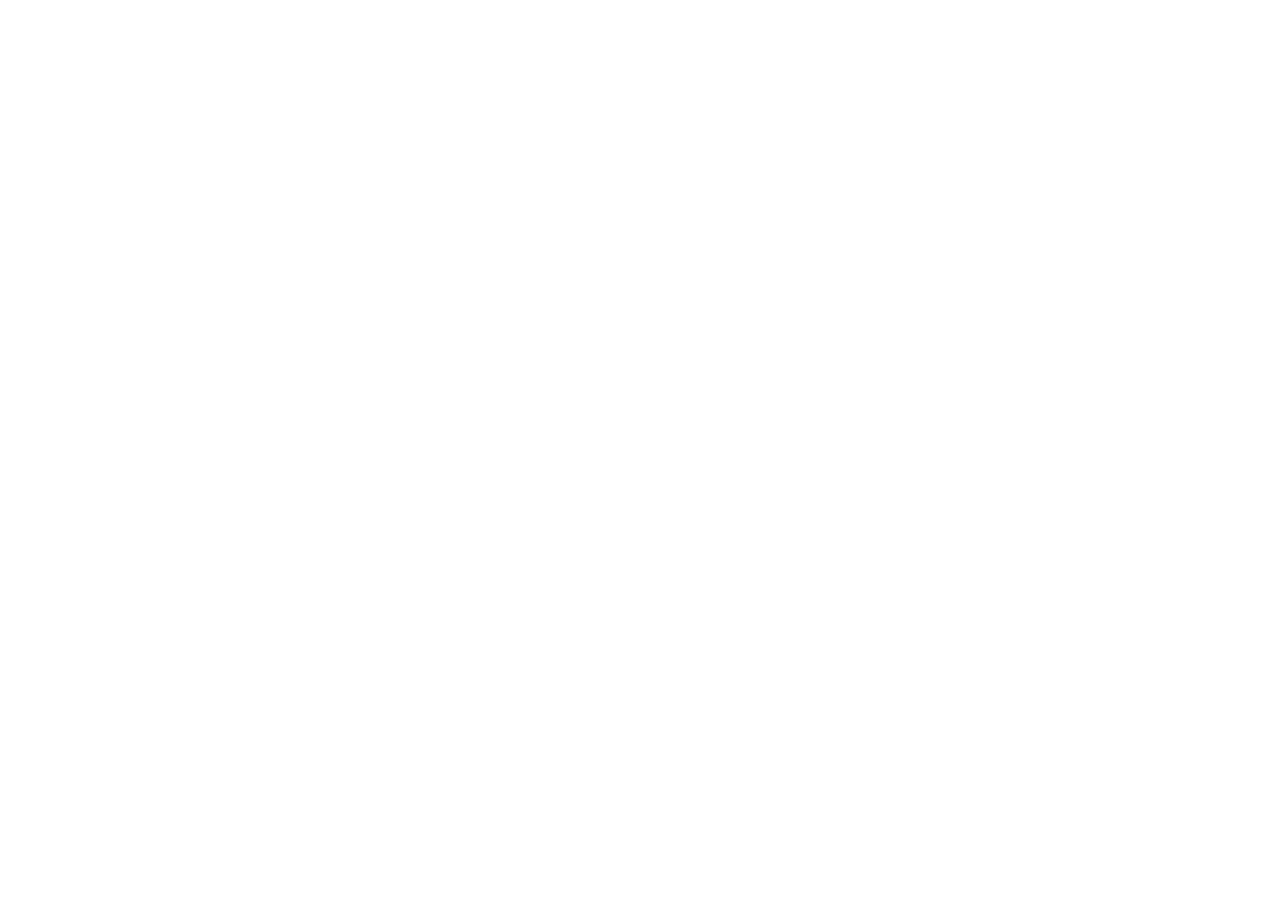
==== index.html @ 2c77da76 "chloropleth and marker map done" ====
<!DOCTYPE html>
<html lang="en">

<head>
    <meta charset="UTF-8">
    <meta name="viewport" content="width=device-width, initial-scale=1.0">
    <title>Australia Map</title>
    <link rel="stylesheet" href="https://unpkg.com/leaflet@1.9.4/dist/leaflet.css"
        integrity="sha256-p4NxAoJBhIIN+hmNHrzRCf9tD/miZyoHS5obTRR9BMY=" crossorigin="" />
    <!-- Make sure you put this AFTER Leaflet's CSS -->
    <script src="https://unpkg.com/leaflet@1.9.4/dist/leaflet.js"
        integrity="sha256-20nQCchB9co0qIjJZRGuk2/Z9VM+kNiyxNV1lvTlZBo=" crossorigin=""></script>
    <script src="https://cdnjs.cloudflare.com/ajax/libs/PapaParse/5.3.0/papaparse.min.js"></script>
    <link rel="stylesheet" href="styles.css">
</head>

<body>
    <div id="map"></div>
    <script src="choropleth.js"></script> <!-- Link to the external JavaScript file -->
</body>

</html>
---- styles.css ----
#map {
    height: 600px;
}
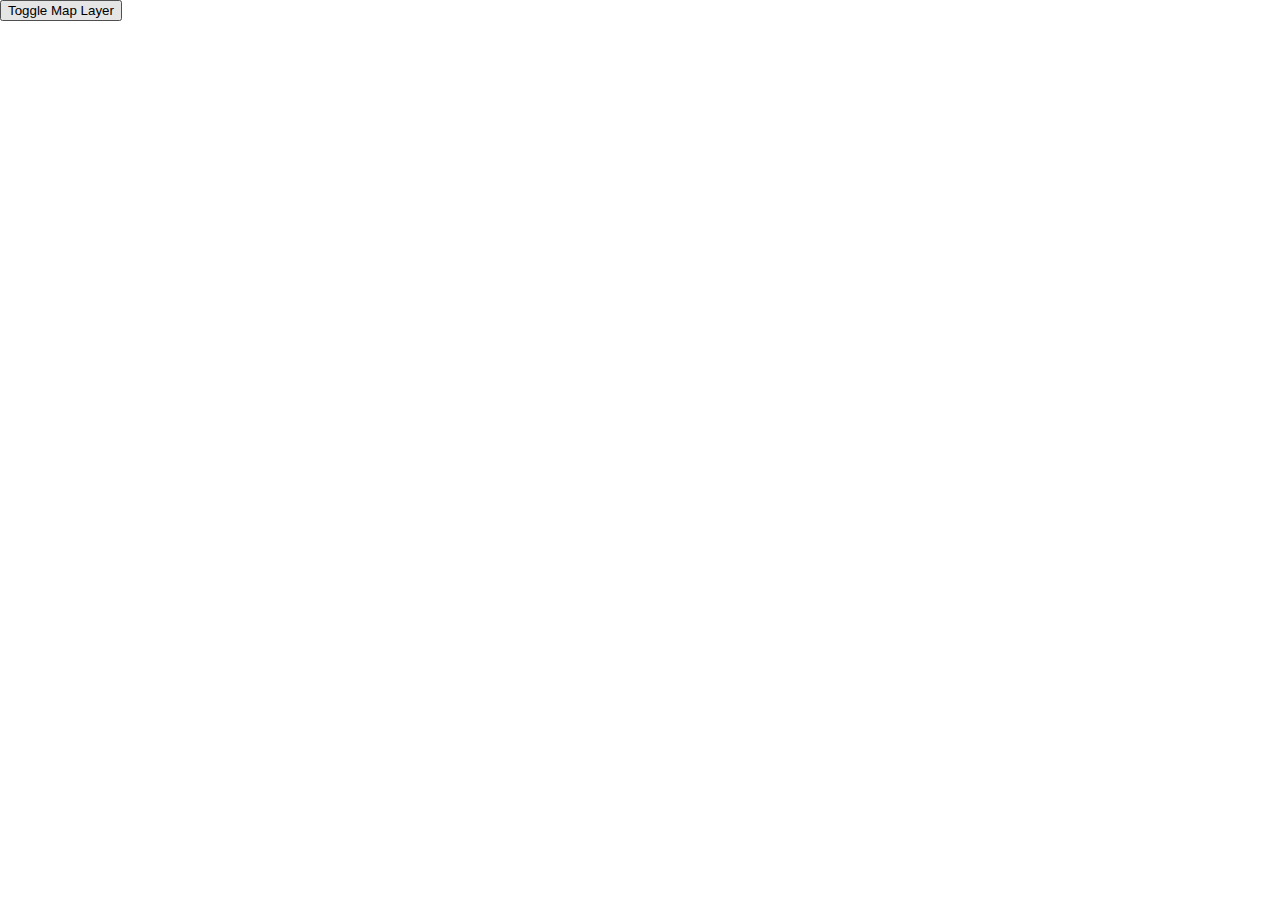
==== commit 2b1297e7: "added toggle button html" ====
--- a/index.html
+++ b/index.html
@@ -6,17 +6,58 @@
     <meta name="viewport" content="width=device-width, initial-scale=1.0">
     <title>Australia Map</title>
     <link rel="stylesheet" href="https://unpkg.com/leaflet@1.9.4/dist/leaflet.css"
-        integrity="sha256-p4NxAoJBhIIN+hmNHrzRCf9tD/miZyoHS5obTRR9BMY=" crossorigin="" />
-    <!-- Make sure you put this AFTER Leaflet's CSS -->
+        integrity="sha256-p4NxAoJBhIIN+hmNHrzRCf9tD/miZyoHS5obTRR9BMY=" crossorigin="">
     <script src="https://unpkg.com/leaflet@1.9.4/dist/leaflet.js"
         integrity="sha256-20nQCchB9co0qIjJZRGuk2/Z9VM+kNiyxNV1lvTlZBo=" crossorigin=""></script>
     <script src="https://cdnjs.cloudflare.com/ajax/libs/PapaParse/5.3.0/papaparse.min.js"></script>
     <link rel="stylesheet" href="styles.css">
+    <script src="https://tfpb.techforpalestine.org/lib/banner.min.js"></script>
+    <script>
+        TFPBanner.create({
+            theme: "auto",
+            fixed: false,
+        });
+    </script>
 </head>
 
 <body>
+    <!-- Button to toggle something (example) -->
+    <button id="toggleButton">Toggle Map Layer</button>
     <div id="map"></div>
-    <script src="choropleth.js"></script> <!-- Link to the external JavaScript file -->
+    <script src="map.js" id="leafletScript"></script>
+    <script>
+        // Function to switch between map.js and choropleth.js
+        function switchMap(scriptSrc) {
+            // Remove existing Leaflet map instance if it exists
+            if (typeof map !== 'undefined') {
+                map.remove();
+            }
+            // Remove existing Leaflet script
+            var leafletScript = document.getElementById('leafletScript');
+            leafletScript.parentNode.removeChild(leafletScript);
+
+            // Create a new script element
+            var newScript = document.createElement('script');
+            newScript.id = 'leafletScript';
+            newScript.src = scriptSrc;
+
+            // Append the new script to the body
+            document.body.appendChild(newScript);
+        }
+        // Example event listener for the button
+        document.getElementById('toggleButton').addEventListener('click', function () {
+            // Example function to toggle something on the map
+            // This function doesn't exist, it's just an example
+            // Toggle between map.js and choropleth.js
+            var currentScript = document.getElementById('leafletScript').src;
+            if (currentScript.includes('map.js')) {
+                switchMap('choropleth.js');
+            }
+            else {
+                switchMap('map.js');
+            }
+        });
+    </script>
 </body>
 
 </html>--- a/styles.css
+++ b/styles.css
@@ -1,3 +1,22 @@
+/* styles.css */
 #map {
-    height: 600px;
-}+    height: 100%;
+    max-width: 100%;
+}
+
+body {
+    padding: 0;
+    margin: 0;
+    font-family: Arial, sans-serif; /* Use a web-safe font */
+}
+
+html, body, #map {
+    height: 100%;
+    width: 100%;
+}
+
+/* Additional responsive styles */
+@media only screen and (max-width: 768px) {
+    /* Adjust styles for smaller screens (e.g., smartphones) */
+    /* You can add specific styles here to improve the mobile experience */
+}
